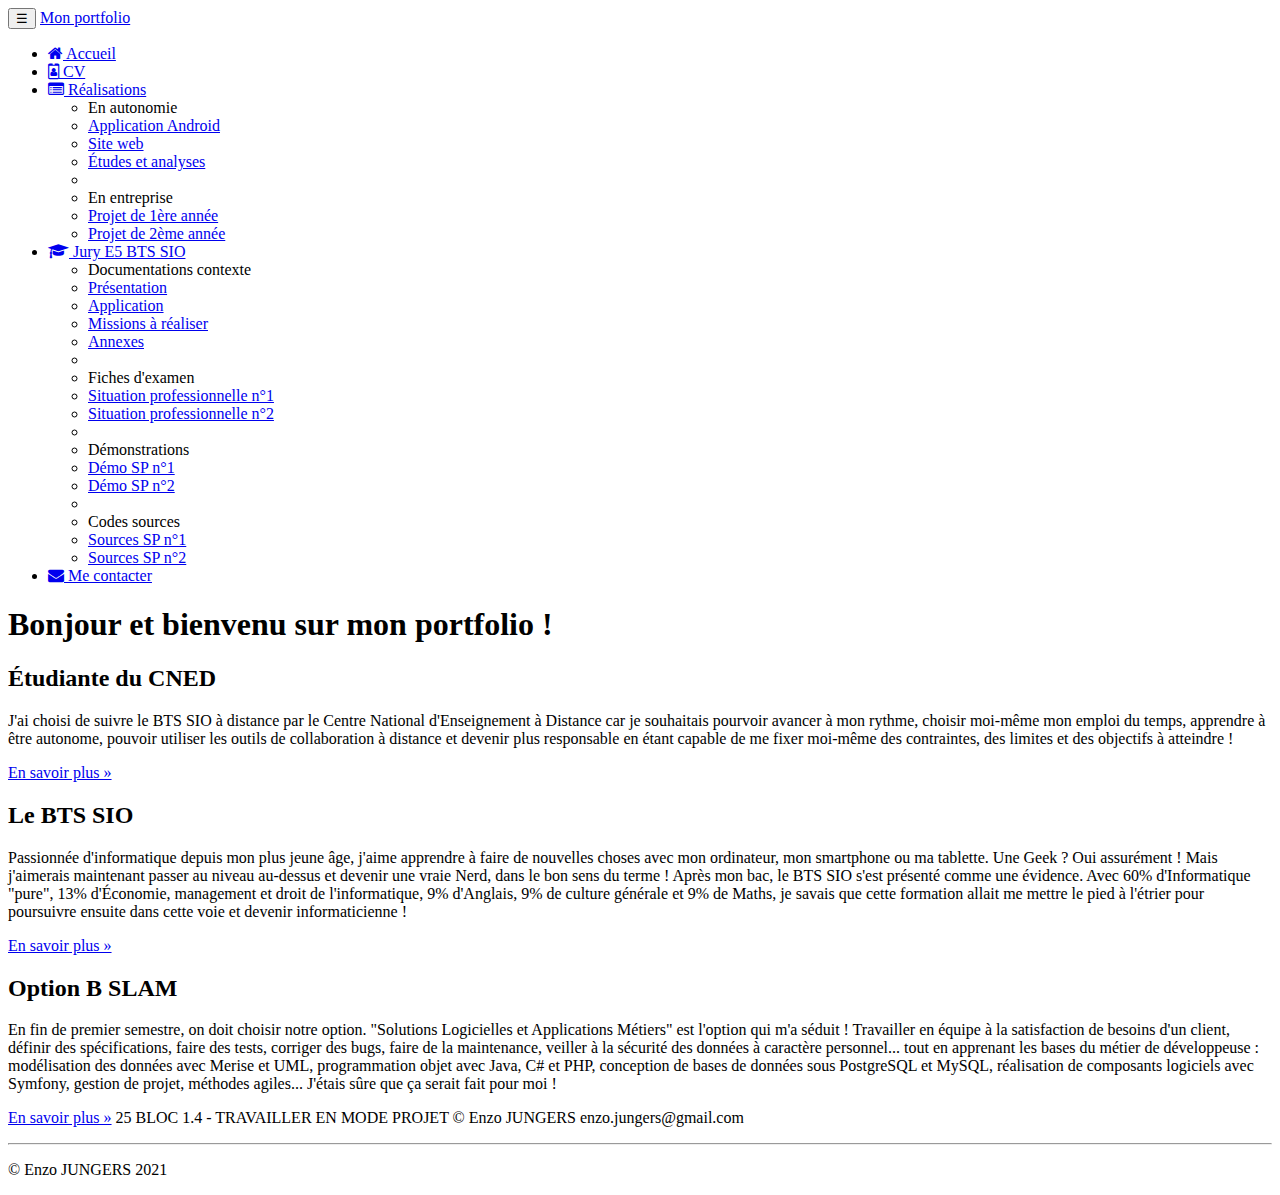
==== index.html @ 67be8fe9 "ajout du pied de page Task #5 - Ajouter un pied de page" ====
<!doctype html>
<html lang="fr">
    <head>
        <!-- Required meta tags -->
        <meta charset="utf-8">
        <meta name="viewport" content="width=device-width, initial-scale=1, shrink-to-fit=no">
        <meta name="description" content="Portfolio d’Enzo JUNGERS - BTS SIO SLAM">
        <meta name="author" content="Enzo JUNGERS">

        <!-- Bootstrap CSS -->
        <link rel="stylesheet" href="https://cdn.jsdelivr.net/npm/bootstrap@4.6.2/dist/css/bootstrap.min.css" integrity="sha384-xOolHFLEh07PJGoPkLv1IbcEPTNtaed2xpHsD9ESMhqIYd0nLMwNLD69Npy4HI+N" crossorigin="anonymous">

        <title>Portfolio d'Enzo JUNGERS (BTS SIO 2024)</title>
        <link rel="icon" href="favicon.ico">
        <link href="https://maxcdn.bootstrapcdn.com/font-awesome/4.7.0/css/font-awesome.min.css"
              rel="stylesheet">
    </head>
    <body>
        <nav class="navbar navbar-dark bg-dark fixed-top navbar-expand-md">
            <div class="container">
                <button type="button" class="navbar-toggler" data-toggle="collapse"
                        data-target="#navbar" aria-controls="navbar">
                    <span class="sr-only">Navigation raccourcie</span>☰
                </button>
                <a class="navbar-brand" href="#">Mon portfolio</a>
                <div id="navbar" class="navbar-collapse collapse">
                    <ul class="nav navbar-nav">
                        <li class="active nav-item">
                            <a href="index.html" class="nav-link">
                                <span class="fa fa-home"></span> Accueil
                            </a>
                        </li>
                        <li class="nav-item">
                            <a href="cv.html" class="nav-link">
                                <span class="fa fa-id-badge"></span> CV
                            </a>
                        </li>
                        <li class="dropdown nav-item">
                            <a href="#" class="dropdown-toggle nav-link"
                               data-toggle="dropdown" role="button">
                                <span class="fa fa-list-alt"></span> Réalisations <span class="caret"></span>
                            </a>
                            <ul class="dropdown-menu" role="menu">
                                <li role="presentation" class="dropdown-header dropdown-item">
                                    En autonomie</li>
                                <li role="presentation" class="dropdown-item">
                                    <a role="menuitem" href="#">Application Android</a>
                                </li>
                                <li role="presentation" class="dropdown-item">
                                    <a role="menuitem" href="#">Site web</a>
                                </li>
                                <li role="presentation" class="dropdown-item">
                                    <a role="menuitem" href="#">Études et analyses</a>
                                </li>
                                <li role="presentation" class="dropdown-divider"></li>
                                <li role="presentation" class="dropdown-header dropdown-item">
                                    En entreprise</li>
                                <li role="presentation" class="dropdown-item">
                                    <a role="menuitem" href="#">Projet de 1ère année</a>
                                </li>
                                <li role="presentation" class="dropdown-item">
                                    <a role="menuitem" href="#">Projet de 2ème année</a>
                                </li>
                            </ul>
                        </li>
                        <li class="dropdown nav-item">
                            <a href="#" class="dropdown-toggle nav-link"
                               data-toggle="dropdown" role="button">
                                <span class="fa fa-graduation-cap"></span>
                                Jury E5 BTS SIO
                                <span class="caret"></span>
                            </a>
                            <ul class="dropdown-menu" role="menu">
                                <li class="dropdown-header dropdown-item" role="presentation">
                                    Documentations contexte</li>
                                <li role="presentation" class="dropdown-item">
                                    <a role="menuitem" href="#">Présentation</a></li>
                                <li role="presentation" class="dropdown-item">
                                    <a role="menuitem" href="#">Application</a></li>
                                <li role="presentation" class="dropdown-item">
                                    <a role="menuitem" href="#">Missions à réaliser</a></li>
                                <li role="presentation" class="dropdown-item">
                                    <a role="menuitem" href="#">Annexes</a></li>
                                <li role="presentation" class="dropdown-divider"></li>
                                <li role="presentation" class="dropdown-header dropdown-item">
                                    Fiches d'examen</li>
                                <li role="presentation" class="dropdown-item">
                                    <a role="menuitem" href="#">Situation professionnelle n°1</a></li>
                                <li role="presentation" class="dropdown-item">
                                    <a role="menuitem" href="#">Situation professionnelle n°2</a></li>
                                <li role="presentation" class="dropdown-divider"></li>
                                <li role="presentation" class="dropdown-header dropdown-item">
                                    Démonstrations</li>
                                <li role="presentation" class="dropdown-item">
                                    <a role="menuitem" href="#">Démo SP n°1</a></li>
                                <li role="presentation" class="dropdown-item">
                                    <a role="menuitem" href="#">Démo SP n°2</a></li>
                                <li role="presentation" class="dropdown-divider"></li>
                                <li role="presentation" class="dropdown-header dropdown-item">
                                    Codes sources</li>
                                <li role="presentation" class="dropdown-item">
                                    <a role="menuitem" href="#">Sources SP n°1</a></li>
                                <li role="presentation" class="dropdown-item">
                                    <a role="menuitem" href="#">Sources SP n°2</a></li>
                            </ul>
                        </li>
                        <li class="nav-item">
                            <a href="#" class="nav-link"><span class="fa fa-envelope"></span>
                                Me contacter
                            </a>
                        </li>
                    </ul>
                </div>
            </div>
        </nav>




        <h1>Bonjour et bienvenu sur mon portfolio !</h1>

        <div class="jumbotron"></div> <!-- Emplacement pour le contenu principal de la page -->
        <footer>
            <div class="container">
                <div class="row">
                    <div class="col-lg-4">
                        <h2>Étudiante du CNED</h2>
                        <p>J'ai choisi de suivre le BTS SIO à distance par le Centre National
                            d'Enseignement à Distance car je souhaitais pourvoir avancer à mon rythme,
                            choisir moi-même mon emploi du temps, apprendre à être autonome, pouvoir
                            utiliser les outils de collaboration à distance et devenir plus responsable en
                            étant capable de me fixer moi-même des contraintes, des limites et des
                            objectifs à atteindre !
                        </p>
                        <p><a class="btn btn-secondary" href="http://www.cned.fr" target="_blank"
                              role="button">En savoir plus »</a>
                        </p>
                    </div>
                    <div class="col-lg-4">
                        <h2>Le BTS SIO</h2>
                        <p>Passionnée d'informatique depuis mon plus jeune âge, j'aime apprendre à faire
                            de nouvelles choses avec mon ordinateur, mon smartphone ou ma tablette. Une
                            Geek ? Oui assurément ! Mais j'aimerais maintenant passer au niveau au-dessus
                            et devenir une vraie Nerd, dans le bon sens du terme ! Après mon bac, le BTS
                            SIO s'est présenté comme une évidence. Avec 60% d'Informatique "pure", 13%
                            d'Économie, management et droit de l'informatique, 9% d'Anglais, 9% de culture
                            générale et 9% de Maths, je savais que cette formation allait me mettre le
                            pied à l'étrier pour poursuivre ensuite dans cette voie et devenir
                            informaticienne !
                        </p>
                        <p><a class="btn btn-secondary" href="https://fr.wikipedia.org/wiki/Brevet_de_tec
                              hnicien_supérieur_-_Services_informatiques_aux_organisations"
                              target="_blank" role="button">En savoir plus »</a>
                        </p>
                    </div>
                    <div class="col-lg-4">
                        <h2>Option B SLAM</h2>
                        <p>En fin de premier semestre, on doit choisir notre option. "Solutions
                            Logicielles et Applications Métiers" est l'option qui m'a séduit&nbsp;!
                            Travailler en équipe à la satisfaction de besoins d'un client, définir des
                            spécifications, faire des tests, corriger des bugs, faire de la maintenance,
                            veiller à la sécurité des données à caractère personnel... tout en apprenant
                            les bases du métier de développeuse : modélisation des données
                            avec Merise et UML, programmation objet avec Java, C# et PHP, conception
                            de bases de données sous PostgreSQL et MySQL, réalisation de
                            composants logiciels avec Symfony, gestion de projet, méthodes agiles...
                            J'étais sûre que ça serait fait pour moi !
                        </p>
                        <p><a class="btn btn-secondary" href="https://www.onisep.fr/Ressources/Univers-Fo
                              rmation/Formations/Post-bac/bts-services-informatiques-aux-organisations-op
                              tion-b-solutions-logicielles-et-applications-metiers" target="_blank"
                              role="button">En savoir plus »</a>
                            25 BLOC 1.4 - TRAVAILLER EN MODE PROJET © Enzo JUNGERS enzo.jungers@gmail.com
                        </p>
                    </div>
                </div>
                <hr>
                <p class="text-center" id="copyright">© Enzo JUNGERS 2021</p>
            </div>
        </footer>

        <!-- Optional JavaScript; choose one of the two! -->

        <!-- Option 1: jQuery and Bootstrap Bundle (includes Popper) -->
        <!--
        <script src="https://cdn.jsdelivr.net/npm/jquery@3.5.1/dist/jquery.slim.min.js" integrity="sha384-DfXdz2htPH0lsSSs5nCTpuj/zy4C+OGpamoFVy38MVBnE+IbbVYUew+OrCXaRkfj" crossorigin="anonymous"></script>
        <script src="https://cdn.jsdelivr.net/npm/bootstrap@4.6.2/dist/js/bootstrap.bundle.min.js" integrity="sha384-Fy6S3B9q64WdZWQUiU+q4/2Lc9npb8tCaSX9FK7E8HnRr0Jz8D6OP9dO5Vg3Q9ct" crossorigin="anonymous"></script>
        -->

        <!-- Option 2: Separate Popper and Bootstrap JS -->

        <script src="https://cdn.jsdelivr.net/npm/jquery@3.5.1/dist/jquery.slim.min.js" integrity="sha384-DfXdz2htPH0lsSSs5nCTpuj/zy4C+OGpamoFVy38MVBnE+IbbVYUew+OrCXaRkfj" crossorigin="anonymous"></script>
        <script src="https://cdn.jsdelivr.net/npm/popper.js@1.16.1/dist/umd/popper.min.js" integrity="sha384-9/reFTGAW83EW2RDu2S0VKaIzap3H66lZH81PoYlFhbGU+6BZp6G7niu735Sk7lN" crossorigin="anonymous"></script>
        <script src="https://cdn.jsdelivr.net/npm/bootstrap@4.6.2/dist/js/bootstrap.min.js" integrity="sha384-+sLIOodYLS7CIrQpBjl+C7nPvqq+FbNUBDunl/OZv93DB7Ln/533i8e/mZXLi/P+" crossorigin="anonymous"></script>

    </body>
</html>
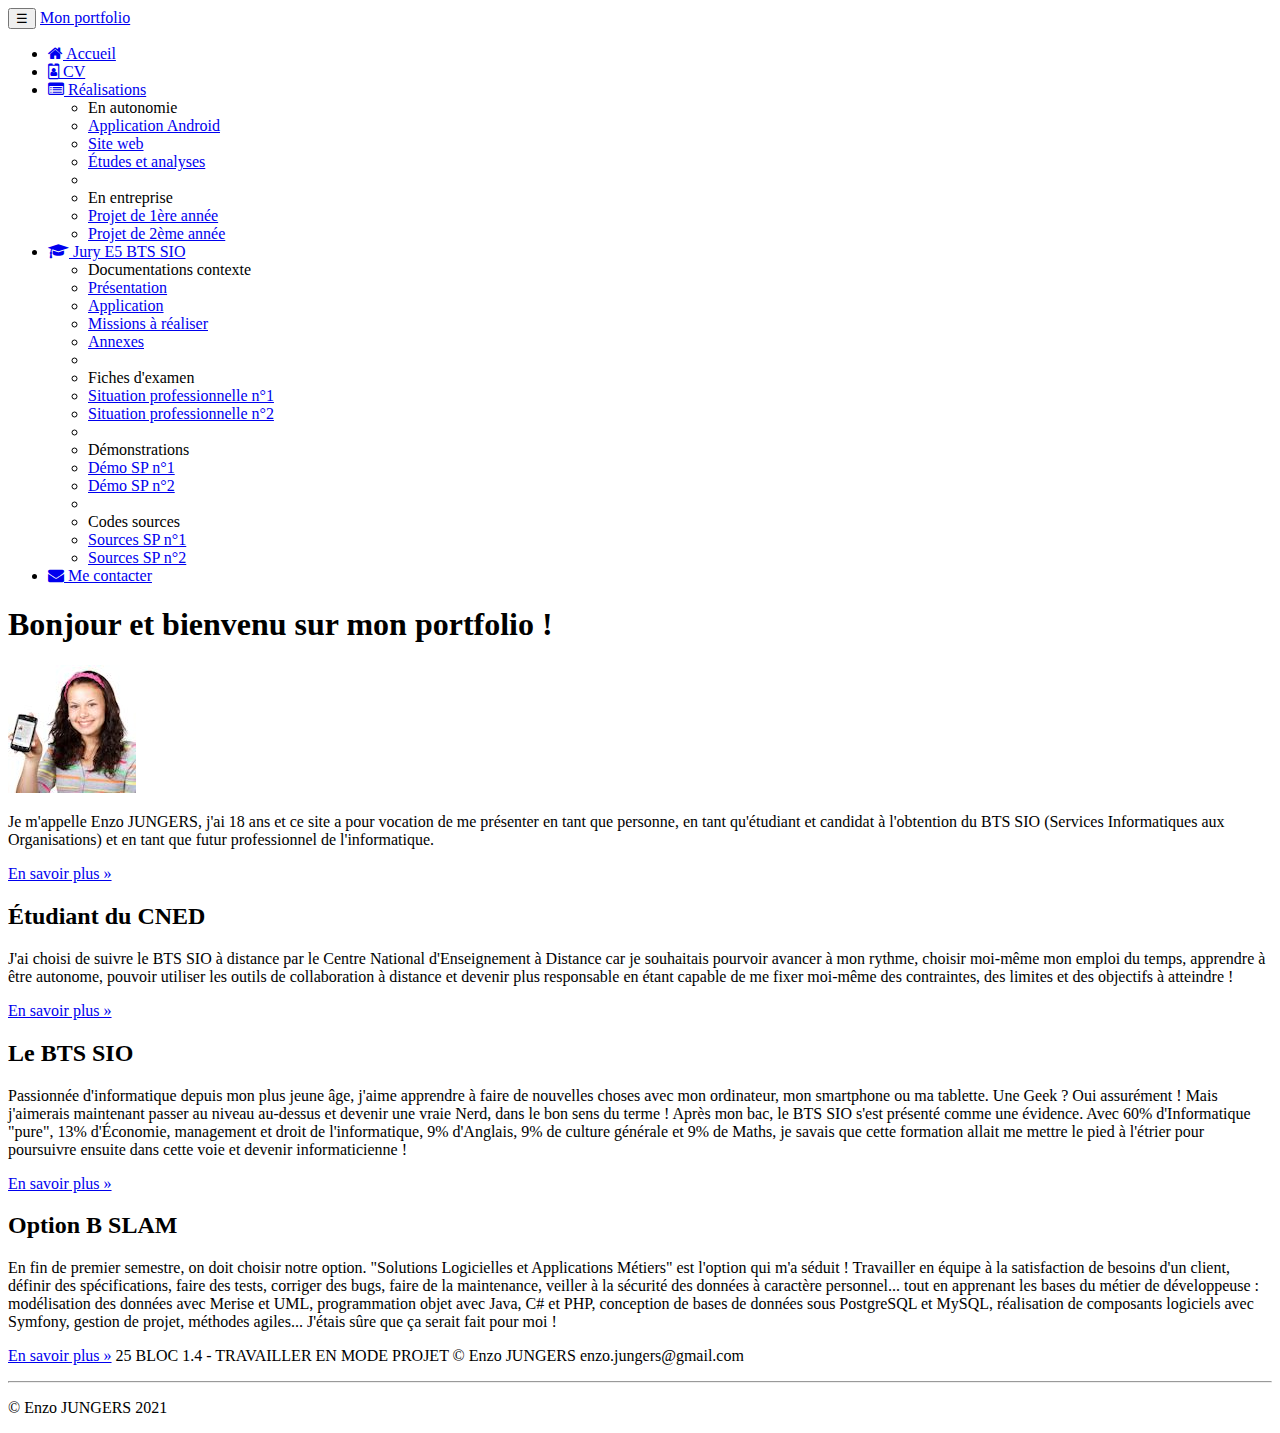
==== commit 9b0146a5: "debut de la présentation" ====
--- a/index.html
+++ b/index.html
@@ -9,6 +9,7 @@
 
         <!-- Bootstrap CSS -->
         <link rel="stylesheet" href="https://cdn.jsdelivr.net/npm/bootstrap@4.6.2/dist/css/bootstrap.min.css" integrity="sha384-xOolHFLEh07PJGoPkLv1IbcEPTNtaed2xpHsD9ESMhqIYd0nLMwNLD69Npy4HI+N" crossorigin="anonymous">
+        <link href="css/styles.css" rel="stylesheet" type="text/css"/>
 
         <title>Portfolio d'Enzo JUNGERS (BTS SIO 2024)</title>
         <link rel="icon" href="favicon.ico">
@@ -114,17 +115,21 @@
             </div>
         </nav>
 
-
-
-
-        <h1>Bonjour et bienvenu sur mon portfolio !</h1>
-
-        <div class="jumbotron"></div> <!-- Emplacement pour le contenu principal de la page -->
+        <div class="jumbotron">
+            <h1>Bonjour et bienvenu sur mon portfolio !</h1>
+            <img src="images/AmeliaPilou.jpg" alt="photo d'amelia pilou"/>
+            <p>Je m'appelle Enzo JUNGERS, j'ai 18 ans et ce site a pour vocation de me présenter en tant que personne, en
+                tant qu'étudiant et candidat à l'obtention du BTS SIO (Services Informatiques aux Organisations) et en tant
+                que futur professionnel de l'informatique.</p>
+            <p><a class="btn btn-secondary" href="http://www.cned.fr" target="_blank"
+                  role="button">En savoir plus »</a>
+            </p>
+        </div> <!-- Emplacement pour le contenu principal de la page -->
         <footer>
             <div class="container">
                 <div class="row">
                     <div class="col-lg-4">
-                        <h2>Étudiante du CNED</h2>
+                        <h2>Étudiant du CNED</h2>
                         <p>J'ai choisi de suivre le BTS SIO à distance par le Centre National
                             d'Enseignement à Distance car je souhaitais pourvoir avancer à mon rythme,
                             choisir moi-même mon emploi du temps, apprendre à être autonome, pouvoir
--- a/css/styles.css
+++ b/css/styles.css
@@ -0,0 +1,23 @@
+/*
+Click nbfs://nbhost/SystemFileSystem/Templates/Licenses/license-default.txt to change this license
+Click nbfs://nbhost/SystemFileSystem/Templates/ClientSide/css.css to edit this template
+*/
+/* 
+    Created on : 22 déc. 2023, 11:34:36
+    Author     : enzo.jungers
+*/
+
+#jumbotron {
+    margin-top: 10px; /* Marge supérieure */
+    display: flex; /* Ce conteneur est "flexible" */
+    flex-direction: row; /* Les éléments sont mis côte à côte */
+    text-align: justify; /* Alignement du texte : justifié */
+}
+#jumbotron div img {
+    float: left; 
+    margin-right: 10px;
+}
+#jumbotron div p {
+    flex-grow: 1;
+    padding-top: 16px;
+}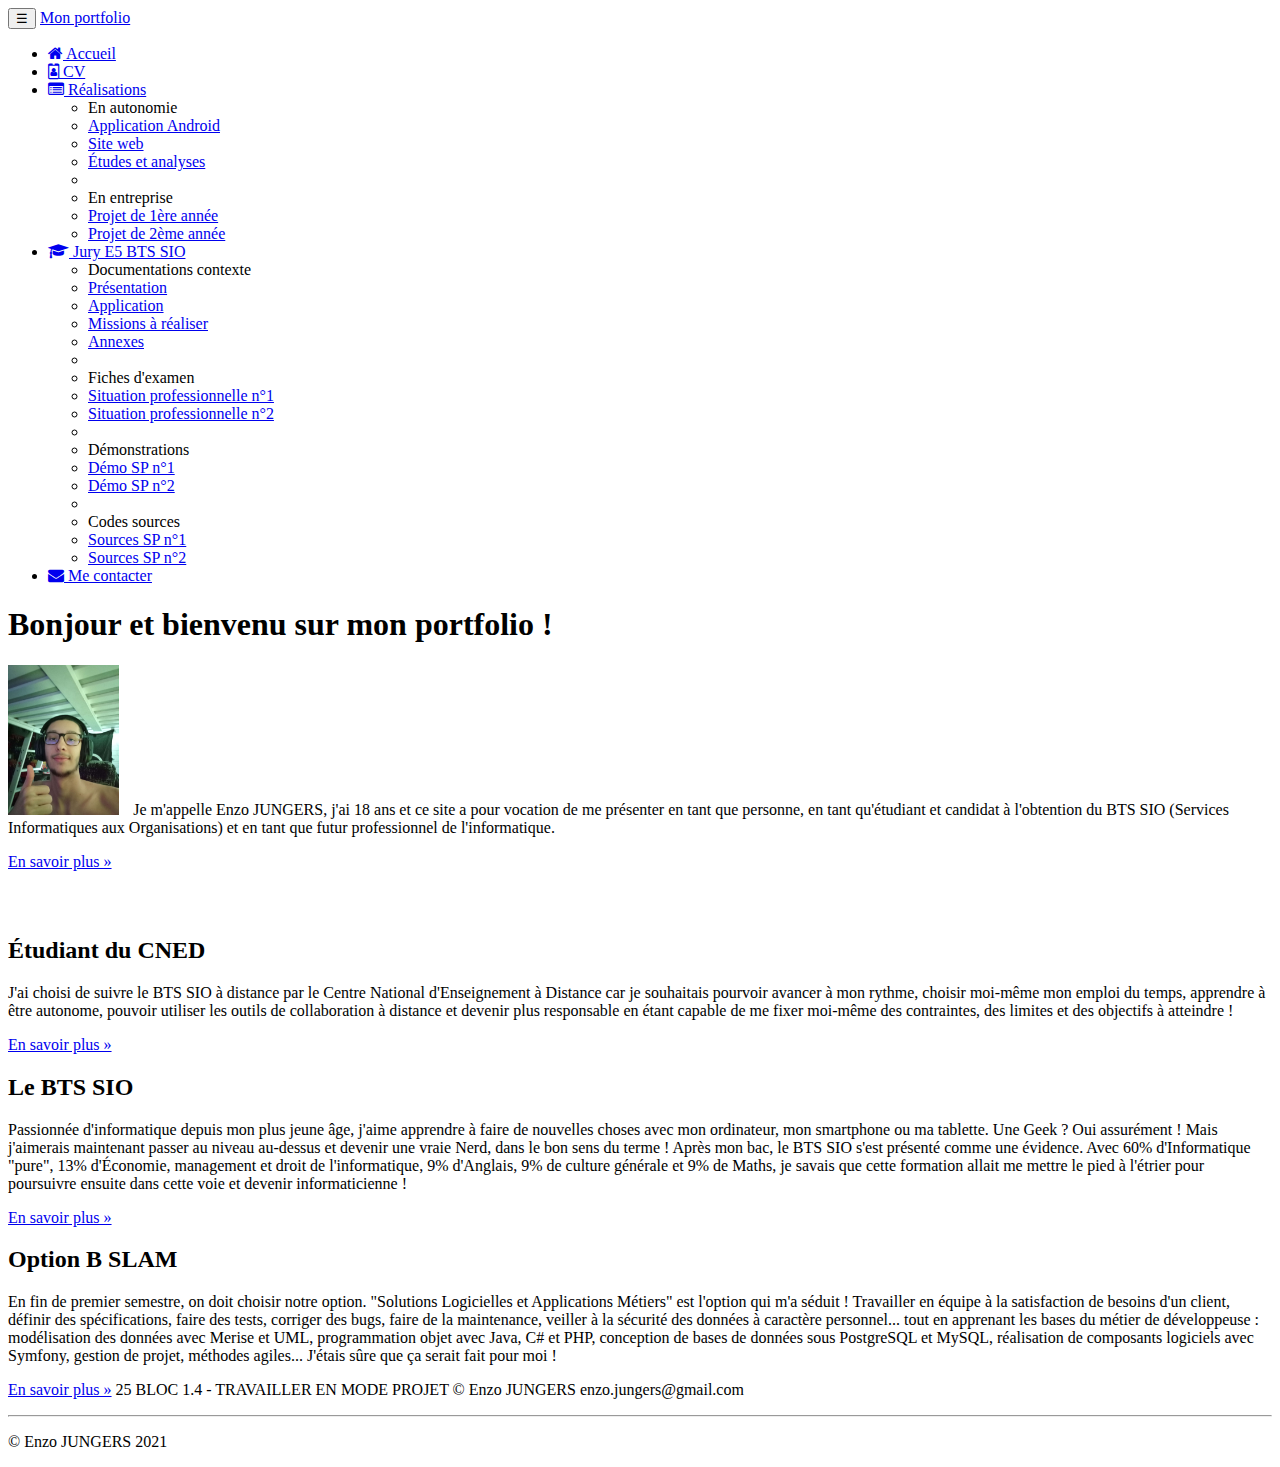
==== commit d616dda4: "ajout de la présentation" ====
--- a/index.html
+++ b/index.html
@@ -1,202 +1,200 @@
-<!doctype html>
-<html lang="fr">
-    <head>
-        <!-- Required meta tags -->
-        <meta charset="utf-8">
-        <meta name="viewport" content="width=device-width, initial-scale=1, shrink-to-fit=no">
-        <meta name="description" content="Portfolio d’Enzo JUNGERS - BTS SIO SLAM">
-        <meta name="author" content="Enzo JUNGERS">
-
-        <!-- Bootstrap CSS -->
-        <link rel="stylesheet" href="https://cdn.jsdelivr.net/npm/bootstrap@4.6.2/dist/css/bootstrap.min.css" integrity="sha384-xOolHFLEh07PJGoPkLv1IbcEPTNtaed2xpHsD9ESMhqIYd0nLMwNLD69Npy4HI+N" crossorigin="anonymous">
-        <link href="css/styles.css" rel="stylesheet" type="text/css"/>
-
-        <title>Portfolio d'Enzo JUNGERS (BTS SIO 2024)</title>
-        <link rel="icon" href="favicon.ico">
-        <link href="https://maxcdn.bootstrapcdn.com/font-awesome/4.7.0/css/font-awesome.min.css"
-              rel="stylesheet">
-    </head>
-    <body>
-        <nav class="navbar navbar-dark bg-dark fixed-top navbar-expand-md">
-            <div class="container">
-                <button type="button" class="navbar-toggler" data-toggle="collapse"
-                        data-target="#navbar" aria-controls="navbar">
-                    <span class="sr-only">Navigation raccourcie</span>☰
-                </button>
-                <a class="navbar-brand" href="#">Mon portfolio</a>
-                <div id="navbar" class="navbar-collapse collapse">
-                    <ul class="nav navbar-nav">
-                        <li class="active nav-item">
-                            <a href="index.html" class="nav-link">
-                                <span class="fa fa-home"></span> Accueil
-                            </a>
-                        </li>
-                        <li class="nav-item">
-                            <a href="cv.html" class="nav-link">
-                                <span class="fa fa-id-badge"></span> CV
-                            </a>
-                        </li>
-                        <li class="dropdown nav-item">
-                            <a href="#" class="dropdown-toggle nav-link"
-                               data-toggle="dropdown" role="button">
-                                <span class="fa fa-list-alt"></span> Réalisations <span class="caret"></span>
-                            </a>
-                            <ul class="dropdown-menu" role="menu">
-                                <li role="presentation" class="dropdown-header dropdown-item">
-                                    En autonomie</li>
-                                <li role="presentation" class="dropdown-item">
-                                    <a role="menuitem" href="#">Application Android</a>
-                                </li>
-                                <li role="presentation" class="dropdown-item">
-                                    <a role="menuitem" href="#">Site web</a>
-                                </li>
-                                <li role="presentation" class="dropdown-item">
-                                    <a role="menuitem" href="#">Études et analyses</a>
-                                </li>
-                                <li role="presentation" class="dropdown-divider"></li>
-                                <li role="presentation" class="dropdown-header dropdown-item">
-                                    En entreprise</li>
-                                <li role="presentation" class="dropdown-item">
-                                    <a role="menuitem" href="#">Projet de 1ère année</a>
-                                </li>
-                                <li role="presentation" class="dropdown-item">
-                                    <a role="menuitem" href="#">Projet de 2ème année</a>
-                                </li>
-                            </ul>
-                        </li>
-                        <li class="dropdown nav-item">
-                            <a href="#" class="dropdown-toggle nav-link"
-                               data-toggle="dropdown" role="button">
-                                <span class="fa fa-graduation-cap"></span>
-                                Jury E5 BTS SIO
-                                <span class="caret"></span>
-                            </a>
-                            <ul class="dropdown-menu" role="menu">
-                                <li class="dropdown-header dropdown-item" role="presentation">
-                                    Documentations contexte</li>
-                                <li role="presentation" class="dropdown-item">
-                                    <a role="menuitem" href="#">Présentation</a></li>
-                                <li role="presentation" class="dropdown-item">
-                                    <a role="menuitem" href="#">Application</a></li>
-                                <li role="presentation" class="dropdown-item">
-                                    <a role="menuitem" href="#">Missions à réaliser</a></li>
-                                <li role="presentation" class="dropdown-item">
-                                    <a role="menuitem" href="#">Annexes</a></li>
-                                <li role="presentation" class="dropdown-divider"></li>
-                                <li role="presentation" class="dropdown-header dropdown-item">
-                                    Fiches d'examen</li>
-                                <li role="presentation" class="dropdown-item">
-                                    <a role="menuitem" href="#">Situation professionnelle n°1</a></li>
-                                <li role="presentation" class="dropdown-item">
-                                    <a role="menuitem" href="#">Situation professionnelle n°2</a></li>
-                                <li role="presentation" class="dropdown-divider"></li>
-                                <li role="presentation" class="dropdown-header dropdown-item">
-                                    Démonstrations</li>
-                                <li role="presentation" class="dropdown-item">
-                                    <a role="menuitem" href="#">Démo SP n°1</a></li>
-                                <li role="presentation" class="dropdown-item">
-                                    <a role="menuitem" href="#">Démo SP n°2</a></li>
-                                <li role="presentation" class="dropdown-divider"></li>
-                                <li role="presentation" class="dropdown-header dropdown-item">
-                                    Codes sources</li>
-                                <li role="presentation" class="dropdown-item">
-                                    <a role="menuitem" href="#">Sources SP n°1</a></li>
-                                <li role="presentation" class="dropdown-item">
-                                    <a role="menuitem" href="#">Sources SP n°2</a></li>
-                            </ul>
-                        </li>
-                        <li class="nav-item">
-                            <a href="#" class="nav-link"><span class="fa fa-envelope"></span>
-                                Me contacter
-                            </a>
-                        </li>
-                    </ul>
-                </div>
-            </div>
-        </nav>
-
-        <div class="jumbotron">
-            <h1>Bonjour et bienvenu sur mon portfolio !</h1>
-            <img src="images/AmeliaPilou.jpg" alt="photo d'amelia pilou"/>
-            <p>Je m'appelle Enzo JUNGERS, j'ai 18 ans et ce site a pour vocation de me présenter en tant que personne, en
-                tant qu'étudiant et candidat à l'obtention du BTS SIO (Services Informatiques aux Organisations) et en tant
-                que futur professionnel de l'informatique.</p>
-            <p><a class="btn btn-secondary" href="http://www.cned.fr" target="_blank"
-                  role="button">En savoir plus »</a>
-            </p>
-        </div> <!-- Emplacement pour le contenu principal de la page -->
-        <footer>
-            <div class="container">
-                <div class="row">
-                    <div class="col-lg-4">
-                        <h2>Étudiant du CNED</h2>
-                        <p>J'ai choisi de suivre le BTS SIO à distance par le Centre National
-                            d'Enseignement à Distance car je souhaitais pourvoir avancer à mon rythme,
-                            choisir moi-même mon emploi du temps, apprendre à être autonome, pouvoir
-                            utiliser les outils de collaboration à distance et devenir plus responsable en
-                            étant capable de me fixer moi-même des contraintes, des limites et des
-                            objectifs à atteindre !
-                        </p>
-                        <p><a class="btn btn-secondary" href="http://www.cned.fr" target="_blank"
-                              role="button">En savoir plus »</a>
-                        </p>
-                    </div>
-                    <div class="col-lg-4">
-                        <h2>Le BTS SIO</h2>
-                        <p>Passionnée d'informatique depuis mon plus jeune âge, j'aime apprendre à faire
-                            de nouvelles choses avec mon ordinateur, mon smartphone ou ma tablette. Une
-                            Geek ? Oui assurément ! Mais j'aimerais maintenant passer au niveau au-dessus
-                            et devenir une vraie Nerd, dans le bon sens du terme ! Après mon bac, le BTS
-                            SIO s'est présenté comme une évidence. Avec 60% d'Informatique "pure", 13%
-                            d'Économie, management et droit de l'informatique, 9% d'Anglais, 9% de culture
-                            générale et 9% de Maths, je savais que cette formation allait me mettre le
-                            pied à l'étrier pour poursuivre ensuite dans cette voie et devenir
-                            informaticienne !
-                        </p>
-                        <p><a class="btn btn-secondary" href="https://fr.wikipedia.org/wiki/Brevet_de_tec
-                              hnicien_supérieur_-_Services_informatiques_aux_organisations"
-                              target="_blank" role="button">En savoir plus »</a>
-                        </p>
-                    </div>
-                    <div class="col-lg-4">
-                        <h2>Option B SLAM</h2>
-                        <p>En fin de premier semestre, on doit choisir notre option. "Solutions
-                            Logicielles et Applications Métiers" est l'option qui m'a séduit&nbsp;!
-                            Travailler en équipe à la satisfaction de besoins d'un client, définir des
-                            spécifications, faire des tests, corriger des bugs, faire de la maintenance,
-                            veiller à la sécurité des données à caractère personnel... tout en apprenant
-                            les bases du métier de développeuse : modélisation des données
-                            avec Merise et UML, programmation objet avec Java, C# et PHP, conception
-                            de bases de données sous PostgreSQL et MySQL, réalisation de
-                            composants logiciels avec Symfony, gestion de projet, méthodes agiles...
-                            J'étais sûre que ça serait fait pour moi !
-                        </p>
-                        <p><a class="btn btn-secondary" href="https://www.onisep.fr/Ressources/Univers-Fo
-                              rmation/Formations/Post-bac/bts-services-informatiques-aux-organisations-op
-                              tion-b-solutions-logicielles-et-applications-metiers" target="_blank"
-                              role="button">En savoir plus »</a>
-                            25 BLOC 1.4 - TRAVAILLER EN MODE PROJET © Enzo JUNGERS enzo.jungers@gmail.com
-                        </p>
-                    </div>
-                </div>
-                <hr>
-                <p class="text-center" id="copyright">© Enzo JUNGERS 2021</p>
-            </div>
-        </footer>
-
-        <!-- Optional JavaScript; choose one of the two! -->
-
-        <!-- Option 1: jQuery and Bootstrap Bundle (includes Popper) -->
-        <!--
-        <script src="https://cdn.jsdelivr.net/npm/jquery@3.5.1/dist/jquery.slim.min.js" integrity="sha384-DfXdz2htPH0lsSSs5nCTpuj/zy4C+OGpamoFVy38MVBnE+IbbVYUew+OrCXaRkfj" crossorigin="anonymous"></script>
-        <script src="https://cdn.jsdelivr.net/npm/bootstrap@4.6.2/dist/js/bootstrap.bundle.min.js" integrity="sha384-Fy6S3B9q64WdZWQUiU+q4/2Lc9npb8tCaSX9FK7E8HnRr0Jz8D6OP9dO5Vg3Q9ct" crossorigin="anonymous"></script>
-        -->
-
-        <!-- Option 2: Separate Popper and Bootstrap JS -->
-
-        <script src="https://cdn.jsdelivr.net/npm/jquery@3.5.1/dist/jquery.slim.min.js" integrity="sha384-DfXdz2htPH0lsSSs5nCTpuj/zy4C+OGpamoFVy38MVBnE+IbbVYUew+OrCXaRkfj" crossorigin="anonymous"></script>
-        <script src="https://cdn.jsdelivr.net/npm/popper.js@1.16.1/dist/umd/popper.min.js" integrity="sha384-9/reFTGAW83EW2RDu2S0VKaIzap3H66lZH81PoYlFhbGU+6BZp6G7niu735Sk7lN" crossorigin="anonymous"></script>
-        <script src="https://cdn.jsdelivr.net/npm/bootstrap@4.6.2/dist/js/bootstrap.min.js" integrity="sha384-+sLIOodYLS7CIrQpBjl+C7nPvqq+FbNUBDunl/OZv93DB7Ln/533i8e/mZXLi/P+" crossorigin="anonymous"></script>
-
-    </body>
+<!doctype html>
+<html lang="fr">
+    <head>
+        <!-- Required meta tags -->
+        <meta charset="utf-8">
+        <meta name="viewport" content="width=device-width, initial-scale=1, shrink-to-fit=no">
+        <meta name="description" content="Portfolio d’Enzo JUNGERS - BTS SIO SLAM">
+        <meta name="author" content="Enzo JUNGERS">
+
+        <!-- Bootstrap CSS -->
+        <link rel="stylesheet" href="https://cdn.jsdelivr.net/npm/bootstrap@4.6.2/dist/css/bootstrap.min.css" integrity="sha384-xOolHFLEh07PJGoPkLv1IbcEPTNtaed2xpHsD9ESMhqIYd0nLMwNLD69Npy4HI+N" crossorigin="anonymous">
+        <link href="css/styles.css" rel="stylesheet" type="text/css"/>
+
+        <title>Portfolio d'Enzo JUNGERS (BTS SIO 2025)</title>
+        <link rel="icon" href="favicon.ico">
+        <link href="https://maxcdn.bootstrapcdn.com/font-awesome/4.7.0/css/font-awesome.min.css"
+              rel="stylesheet">
+    </head>
+    <body>
+        <nav class="navbar navbar-dark bg-dark fixed-top navbar-expand-md">
+            <div class="container">
+                <button type="button" class="navbar-toggler" data-toggle="collapse"
+                        data-target="#navbar" aria-controls="navbar">
+                    <span class="sr-only">Navigation raccourcie</span>☰
+                </button>
+                <a class="navbar-brand" href="#">Mon portfolio</a>
+                <div id="navbar" class="navbar-collapse collapse">
+                    <ul class="nav navbar-nav">
+                        <li class="active nav-item">
+                            <a href="index.html" class="nav-link">
+                                <span class="fa fa-home"></span> Accueil
+                            </a>
+                        </li>
+                        <li class="nav-item">
+                            <a href="cv.html" class="nav-link">
+                                <span class="fa fa-id-badge"></span> CV
+                            </a>
+                        </li>
+                        <li class="dropdown nav-item">
+                            <a href="#" class="dropdown-toggle nav-link"
+                               data-toggle="dropdown" role="button">
+                                <span class="fa fa-list-alt"></span> Réalisations <span class="caret"></span>
+                            </a>
+                            <ul class="dropdown-menu" role="menu">
+                                <li role="presentation" class="dropdown-header dropdown-item">
+                                    En autonomie</li>
+                                <li role="presentation" class="dropdown-item">
+                                    <a role="menuitem" href="#">Application Android</a>
+                                </li>
+                                <li role="presentation" class="dropdown-item">
+                                    <a role="menuitem" href="#">Site web</a>
+                                </li>
+                                <li role="presentation" class="dropdown-item">
+                                    <a role="menuitem" href="#">Études et analyses</a>
+                                </li>
+                                <li role="presentation" class="dropdown-divider"></li>
+                                <li role="presentation" class="dropdown-header dropdown-item">
+                                    En entreprise</li>
+                                <li role="presentation" class="dropdown-item">
+                                    <a role="menuitem" href="#">Projet de 1ère année</a>
+                                </li>
+                                <li role="presentation" class="dropdown-item">
+                                    <a role="menuitem" href="#">Projet de 2ème année</a>
+                                </li>
+                            </ul>
+                        </li>
+                        <li class="dropdown nav-item">
+                            <a href="#" class="dropdown-toggle nav-link"
+                               data-toggle="dropdown" role="button">
+                                <span class="fa fa-graduation-cap"></span>
+                                Jury E5 BTS SIO
+                                <span class="caret"></span>
+                            </a>
+                            <ul class="dropdown-menu" role="menu">
+                                <li class="dropdown-header dropdown-item" role="presentation">Documentations contexte</li>
+                                <li role="presentation" class="dropdown-item">
+                                    <a role="menuitem" href="#">Présentation</a></li>
+                                <li role="presentation" class="dropdown-item">
+                                    <a role="menuitem" href="#">Application</a></li>
+                                <li role="presentation" class="dropdown-item">
+                                    <a role="menuitem" href="#">Missions à réaliser</a></li>
+                                <li role="presentation" class="dropdown-item">
+                                    <a role="menuitem" href="#">Annexes</a></li>
+                                <li role="presentation" class="dropdown-divider"></li>
+                                <li role="presentation" class="dropdown-header dropdown-item">Fiches d'examen</li>
+                                <li role="presentation" class="dropdown-item">
+                                    <a role="menuitem" href="#">Situation professionnelle n°1</a></li>
+                                <li role="presentation" class="dropdown-item">
+                                    <a role="menuitem" href="#">Situation professionnelle n°2</a></li>
+                                <li role="presentation" class="dropdown-divider"></li>
+                                <li role="presentation" class="dropdown-header dropdown-item">Démonstrations</li>
+                                <li role="presentation" class="dropdown-item">
+                                    <a role="menuitem" href="#">Démo SP n°1</a></li>
+                                <li role="presentation" class="dropdown-item">
+                                    <a role="menuitem" href="#">Démo SP n°2</a></li>
+                                <li role="presentation" class="dropdown-divider"></li>
+                                <li role="presentation" class="dropdown-header dropdown-item">Codes sources</li>
+                                <li role="presentation" class="dropdown-item">
+                                    <a role="menuitem" href="#">Sources SP n°1</a></li>
+                                <li role="presentation" class="dropdown-item">
+                                    <a role="menuitem" href="#">Sources SP n°2</a></li>
+                            </ul>
+                        </li>
+                        <li class="nav-item">
+                            <a href="#" class="nav-link"><span class="fa fa-envelope"></span>
+                                Me contacter
+                            </a>
+                        </li>
+                    </ul>
+                </div>
+            </div>
+        </nav>
+
+        <div class="jumbotron">
+            <h1>Bonjour et bienvenu sur mon portfolio !</h1>
+            <p>
+                <img id="photo" class="float-left rounded" src="images/Enzo_JUNGERS.jpg" alt="photo d'Enzo JUNGERS" height = "150"/>
+                Je m'appelle Enzo JUNGERS, j'ai 18 ans et ce site a pour vocation de me présenter en tant que personne, en
+                tant qu'étudiant et candidat à l'obtention du BTS SIO (Services Informatiques aux Organisations) et en tant
+                que futur professionnel de l'informatique.
+            </p>
+            <p><a class="btn btn-secondary" href="http://www.cned.fr" target="_blank"
+                  role="button">En savoir plus »</a>
+            </p>
+        </div> <!-- Emplacement pour le contenu principal de la page -->
+        <footer>
+            <div class="container">
+                <div class="row">
+                    <div class="col-lg-4">
+                        <h2>Étudiant du CNED</h2>
+                        <p>J'ai choisi de suivre le BTS SIO à distance par le Centre National
+                            d'Enseignement à Distance car je souhaitais pourvoir avancer à mon rythme,
+                            choisir moi-même mon emploi du temps, apprendre à être autonome, pouvoir
+                            utiliser les outils de collaboration à distance et devenir plus responsable en
+                            étant capable de me fixer moi-même des contraintes, des limites et des
+                            objectifs à atteindre !
+                        </p>
+                        <p><a class="btn btn-secondary" href="http://www.cned.fr" target="_blank"
+                              role="button">En savoir plus »</a>
+                        </p>
+                    </div>
+                    <div class="col-lg-4">
+                        <h2>Le BTS SIO</h2>
+                        <p>Passionnée d'informatique depuis mon plus jeune âge, j'aime apprendre à faire
+                            de nouvelles choses avec mon ordinateur, mon smartphone ou ma tablette. Une
+                            Geek ? Oui assurément ! Mais j'aimerais maintenant passer au niveau au-dessus
+                            et devenir une vraie Nerd, dans le bon sens du terme ! Après mon bac, le BTS
+                            SIO s'est présenté comme une évidence. Avec 60% d'Informatique "pure", 13%
+                            d'Économie, management et droit de l'informatique, 9% d'Anglais, 9% de culture
+                            générale et 9% de Maths, je savais que cette formation allait me mettre le
+                            pied à l'étrier pour poursuivre ensuite dans cette voie et devenir
+                            informaticienne !
+                        </p>
+                        <p><a class="btn btn-secondary" href="https://fr.wikipedia.org/wiki/Brevet_de_tec
+                              hnicien_supérieur_-_Services_informatiques_aux_organisations"
+                              target="_blank" role="button">En savoir plus »</a>
+                        </p>
+                    </div>
+                    <div class="col-lg-4">
+                        <h2>Option B SLAM</h2>
+                        <p>En fin de premier semestre, on doit choisir notre option. "Solutions
+                            Logicielles et Applications Métiers" est l'option qui m'a séduit&nbsp;!
+                            Travailler en équipe à la satisfaction de besoins d'un client, définir des
+                            spécifications, faire des tests, corriger des bugs, faire de la maintenance,
+                            veiller à la sécurité des données à caractère personnel... tout en apprenant
+                            les bases du métier de développeuse : modélisation des données
+                            avec Merise et UML, programmation objet avec Java, C# et PHP, conception
+                            de bases de données sous PostgreSQL et MySQL, réalisation de
+                            composants logiciels avec Symfony, gestion de projet, méthodes agiles...
+                            J'étais sûre que ça serait fait pour moi !
+                        </p>
+                        <p><a class="btn btn-secondary" href="https://www.onisep.fr/Ressources/Univers-Fo
+                              rmation/Formations/Post-bac/bts-services-informatiques-aux-organisations-op
+                              tion-b-solutions-logicielles-et-applications-metiers" target="_blank"
+                              role="button">En savoir plus »</a>
+                            25 BLOC 1.4 - TRAVAILLER EN MODE PROJET © Enzo JUNGERS enzo.jungers@gmail.com
+                        </p>
+                    </div>
+                </div>
+                <hr>
+                <p class="text-center" id="copyright">© Enzo JUNGERS 2021</p>
+            </div>
+        </footer>
+
+        <!-- Optional JavaScript; choose one of the two! -->
+
+        <!-- Option 1: jQuery and Bootstrap Bundle (includes Popper) -->
+        <!--
+        <script src="https://cdn.jsdelivr.net/npm/jquery@3.5.1/dist/jquery.slim.min.js" integrity="sha384-DfXdz2htPH0lsSSs5nCTpuj/zy4C+OGpamoFVy38MVBnE+IbbVYUew+OrCXaRkfj" crossorigin="anonymous"></script>
+        <script src="https://cdn.jsdelivr.net/npm/bootstrap@4.6.2/dist/js/bootstrap.bundle.min.js" integrity="sha384-Fy6S3B9q64WdZWQUiU+q4/2Lc9npb8tCaSX9FK7E8HnRr0Jz8D6OP9dO5Vg3Q9ct" crossorigin="anonymous"></script>
+        -->
+
+        <!-- Option 2: Separate Popper and Bootstrap JS -->
+
+        <script src="https://cdn.jsdelivr.net/npm/jquery@3.5.1/dist/jquery.slim.min.js" integrity="sha384-DfXdz2htPH0lsSSs5nCTpuj/zy4C+OGpamoFVy38MVBnE+IbbVYUew+OrCXaRkfj" crossorigin="anonymous"></script>
+        <script src="https://cdn.jsdelivr.net/npm/popper.js@1.16.1/dist/umd/popper.min.js" integrity="sha384-9/reFTGAW83EW2RDu2S0VKaIzap3H66lZH81PoYlFhbGU+6BZp6G7niu735Sk7lN" crossorigin="anonymous"></script>
+        <script src="https://cdn.jsdelivr.net/npm/bootstrap@4.6.2/dist/js/bootstrap.min.js" integrity="sha384-+sLIOodYLS7CIrQpBjl+C7nPvqq+FbNUBDunl/OZv93DB7Ln/533i8e/mZXLi/P+" crossorigin="anonymous"></script>
+
+    </body>
 </html>--- a/css/styles.css
+++ b/css/styles.css
@@ -1,23 +1,16 @@
-/*
-Click nbfs://nbhost/SystemFileSystem/Templates/Licenses/license-default.txt to change this license
-Click nbfs://nbhost/SystemFileSystem/Templates/ClientSide/css.css to edit this template
-*/
-/* 
-    Created on : 22 déc. 2023, 11:34:36
-    Author     : enzo.jungers
-*/
-
-#jumbotron {
-    margin-top: 10px; /* Marge supérieure */
-    display: flex; /* Ce conteneur est "flexible" */
-    flex-direction: row; /* Les éléments sont mis côte à côte */
-    text-align: justify; /* Alignement du texte : justifié */
-}
-#jumbotron div img {
-    float: left; 
-    margin-right: 10px;
-}
-#jumbotron div p {
-    flex-grow: 1;
-    padding-top: 16px;
+/*
+Click nbfs://nbhost/SystemFileSystem/Templates/Licenses/license-default.txt to change this license
+Click nbfs://nbhost/SystemFileSystem/Templates/ClientSide/css.css to edit this template
+*/
+/* 
+    Created on : 22 déc. 2023, 11:34:36
+    Author     : enzo.jungers
+*/
+
+#photo {
+    margin-right: 10px;
+}
+.jumbotron {    
+    padding-bottom: 30px;
+
 }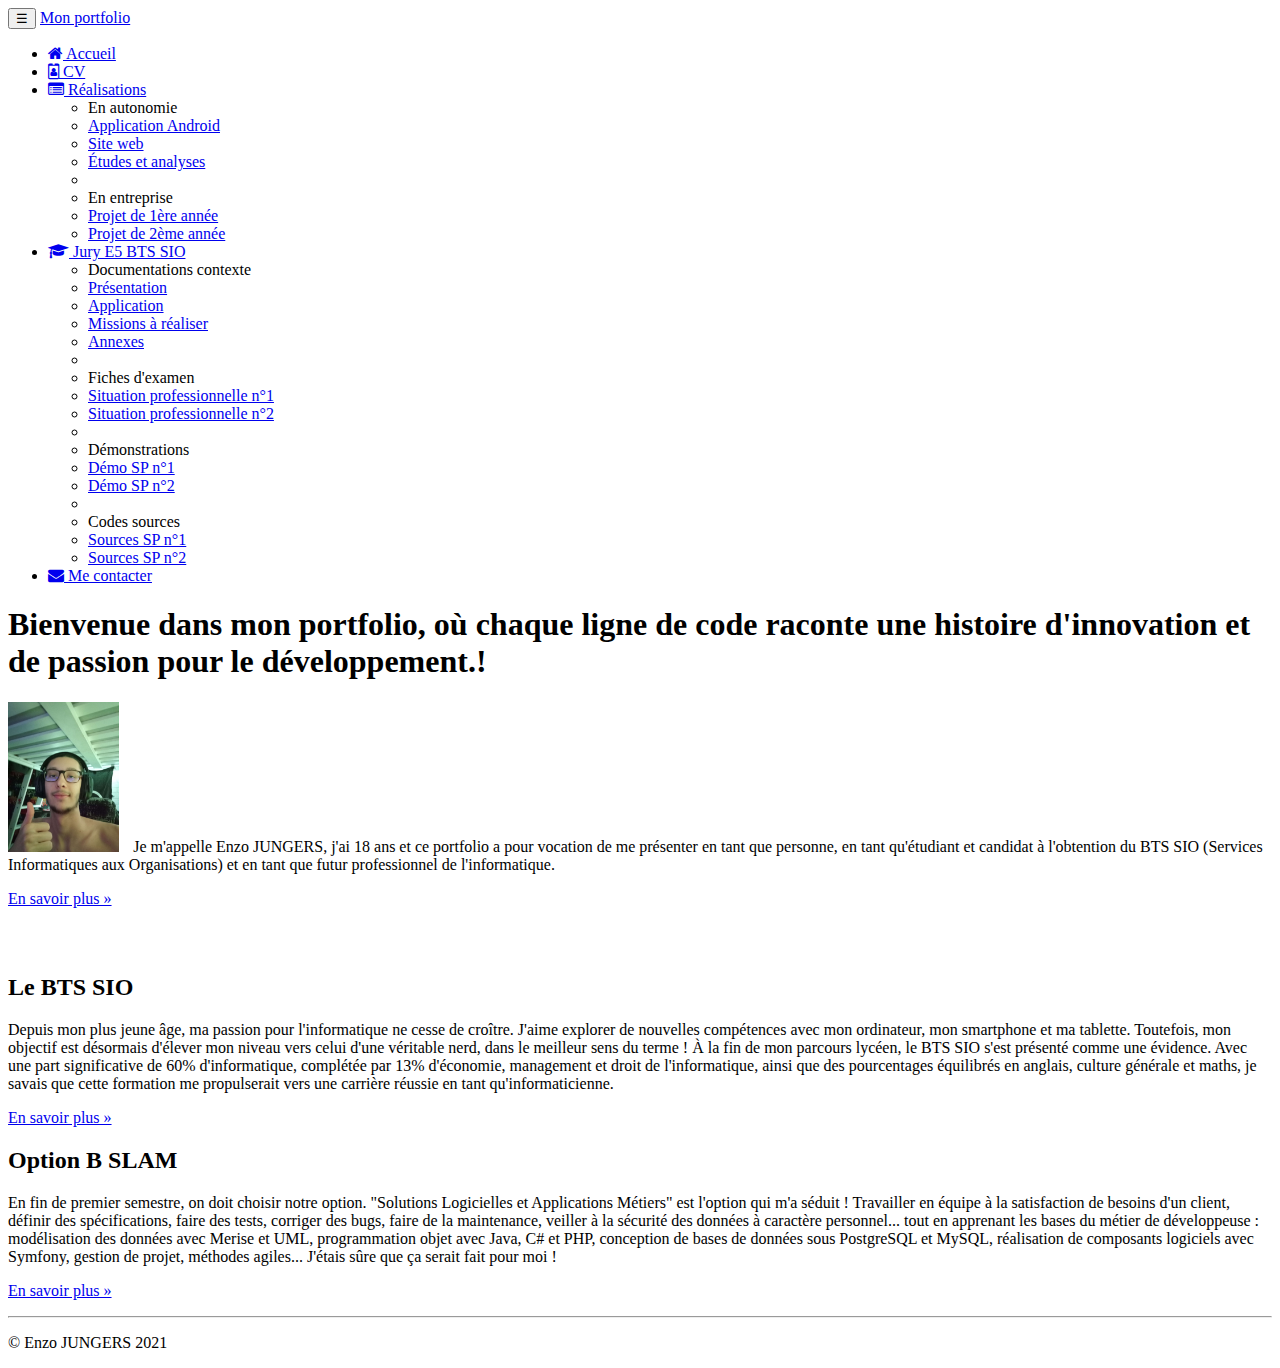
==== commit 56a176d6: "mise a jour des informations personnelles" ====
--- a/index.html
+++ b/index.html
@@ -45,7 +45,7 @@
                                 <li role="presentation" class="dropdown-header dropdown-item">
                                     En autonomie</li>
                                 <li role="presentation" class="dropdown-item">
-                                    <a role="menuitem" href="#">Application Android</a>
+                                    <a role="menuitem" href="appliandroid.html">Application Android</a>
                                 </li>
                                 <li role="presentation" class="dropdown-item">
                                     <a role="menuitem" href="#">Site web</a>
@@ -112,14 +112,14 @@
         </nav>
 
         <div class="jumbotron">
-            <h1>Bonjour et bienvenu sur mon portfolio !</h1>
+            <h1>Bienvenue dans mon portfolio, où chaque ligne de code raconte une histoire d'innovation et de passion pour le développement.!</h1>
             <p>
                 <img id="photo" class="float-left rounded" src="images/Enzo_JUNGERS.jpg" alt="photo d'Enzo JUNGERS" height = "150"/>
-                Je m'appelle Enzo JUNGERS, j'ai 18 ans et ce site a pour vocation de me présenter en tant que personne, en
+                Je m'appelle Enzo JUNGERS, j'ai 18 ans et ce portfolio a pour vocation de me présenter en tant que personne, en
                 tant qu'étudiant et candidat à l'obtention du BTS SIO (Services Informatiques aux Organisations) et en tant
                 que futur professionnel de l'informatique.
             </p>
-            <p><a class="btn btn-secondary" href="http://www.cned.fr" target="_blank"
+            <p><a class="btn btn-secondary" href="cv.html" target="_blank"
                   role="button">En savoir plus »</a>
             </p>
         </div> <!-- Emplacement pour le contenu principal de la page -->
@@ -127,32 +127,10 @@
             <div class="container">
                 <div class="row">
                     <div class="col-lg-4">
-                        <h2>Étudiant du CNED</h2>
-                        <p>J'ai choisi de suivre le BTS SIO à distance par le Centre National
-                            d'Enseignement à Distance car je souhaitais pourvoir avancer à mon rythme,
-                            choisir moi-même mon emploi du temps, apprendre à être autonome, pouvoir
-                            utiliser les outils de collaboration à distance et devenir plus responsable en
-                            étant capable de me fixer moi-même des contraintes, des limites et des
-                            objectifs à atteindre !
+                        <h2>Le BTS SIO</h2>
+                        <p>Depuis mon plus jeune âge, ma passion pour l'informatique ne cesse de croître. J'aime explorer de nouvelles compétences avec mon ordinateur, mon smartphone et ma tablette. Toutefois, mon objectif est désormais d'élever mon niveau vers celui d'une véritable nerd, dans le meilleur sens du terme ! À la fin de mon parcours lycéen, le BTS SIO s'est présenté comme une évidence. Avec une part significative de 60% d'informatique, complétée par 13% d'économie, management et droit de l'informatique, ainsi que des pourcentages équilibrés en anglais, culture générale et maths, je savais que cette formation me propulserait vers une carrière réussie en tant qu'informaticienne.
                         </p>
-                        <p><a class="btn btn-secondary" href="http://www.cned.fr" target="_blank"
-                              role="button">En savoir plus »</a>
-                        </p>
-                    </div>
-                    <div class="col-lg-4">
-                        <h2>Le BTS SIO</h2>
-                        <p>Passionnée d'informatique depuis mon plus jeune âge, j'aime apprendre à faire
-                            de nouvelles choses avec mon ordinateur, mon smartphone ou ma tablette. Une
-                            Geek ? Oui assurément ! Mais j'aimerais maintenant passer au niveau au-dessus
-                            et devenir une vraie Nerd, dans le bon sens du terme ! Après mon bac, le BTS
-                            SIO s'est présenté comme une évidence. Avec 60% d'Informatique "pure", 13%
-                            d'Économie, management et droit de l'informatique, 9% d'Anglais, 9% de culture
-                            générale et 9% de Maths, je savais que cette formation allait me mettre le
-                            pied à l'étrier pour poursuivre ensuite dans cette voie et devenir
-                            informaticienne !
-                        </p>
-                        <p><a class="btn btn-secondary" href="https://fr.wikipedia.org/wiki/Brevet_de_tec
-                              hnicien_supérieur_-_Services_informatiques_aux_organisations"
+                        <p><a class="btn btn-secondary" href="https://bts-sio.lyc-bonaparte.fr/"
                               target="_blank" role="button">En savoir plus »</a>
                         </p>
                     </div>
@@ -169,11 +147,8 @@
                             composants logiciels avec Symfony, gestion de projet, méthodes agiles...
                             J'étais sûre que ça serait fait pour moi !
                         </p>
-                        <p><a class="btn btn-secondary" href="https://www.onisep.fr/Ressources/Univers-Fo
-                              rmation/Formations/Post-bac/bts-services-informatiques-aux-organisations-op
-                              tion-b-solutions-logicielles-et-applications-metiers" target="_blank"
+                        <p><a class="btn btn-secondary" href="https://www.lyc-bonaparte.fr/Apres-le-Bac/BTS-SIO" target="_blank"
                               role="button">En savoir plus »</a>
-                            25 BLOC 1.4 - TRAVAILLER EN MODE PROJET © Enzo JUNGERS enzo.jungers@gmail.com
                         </p>
                     </div>
                 </div>
